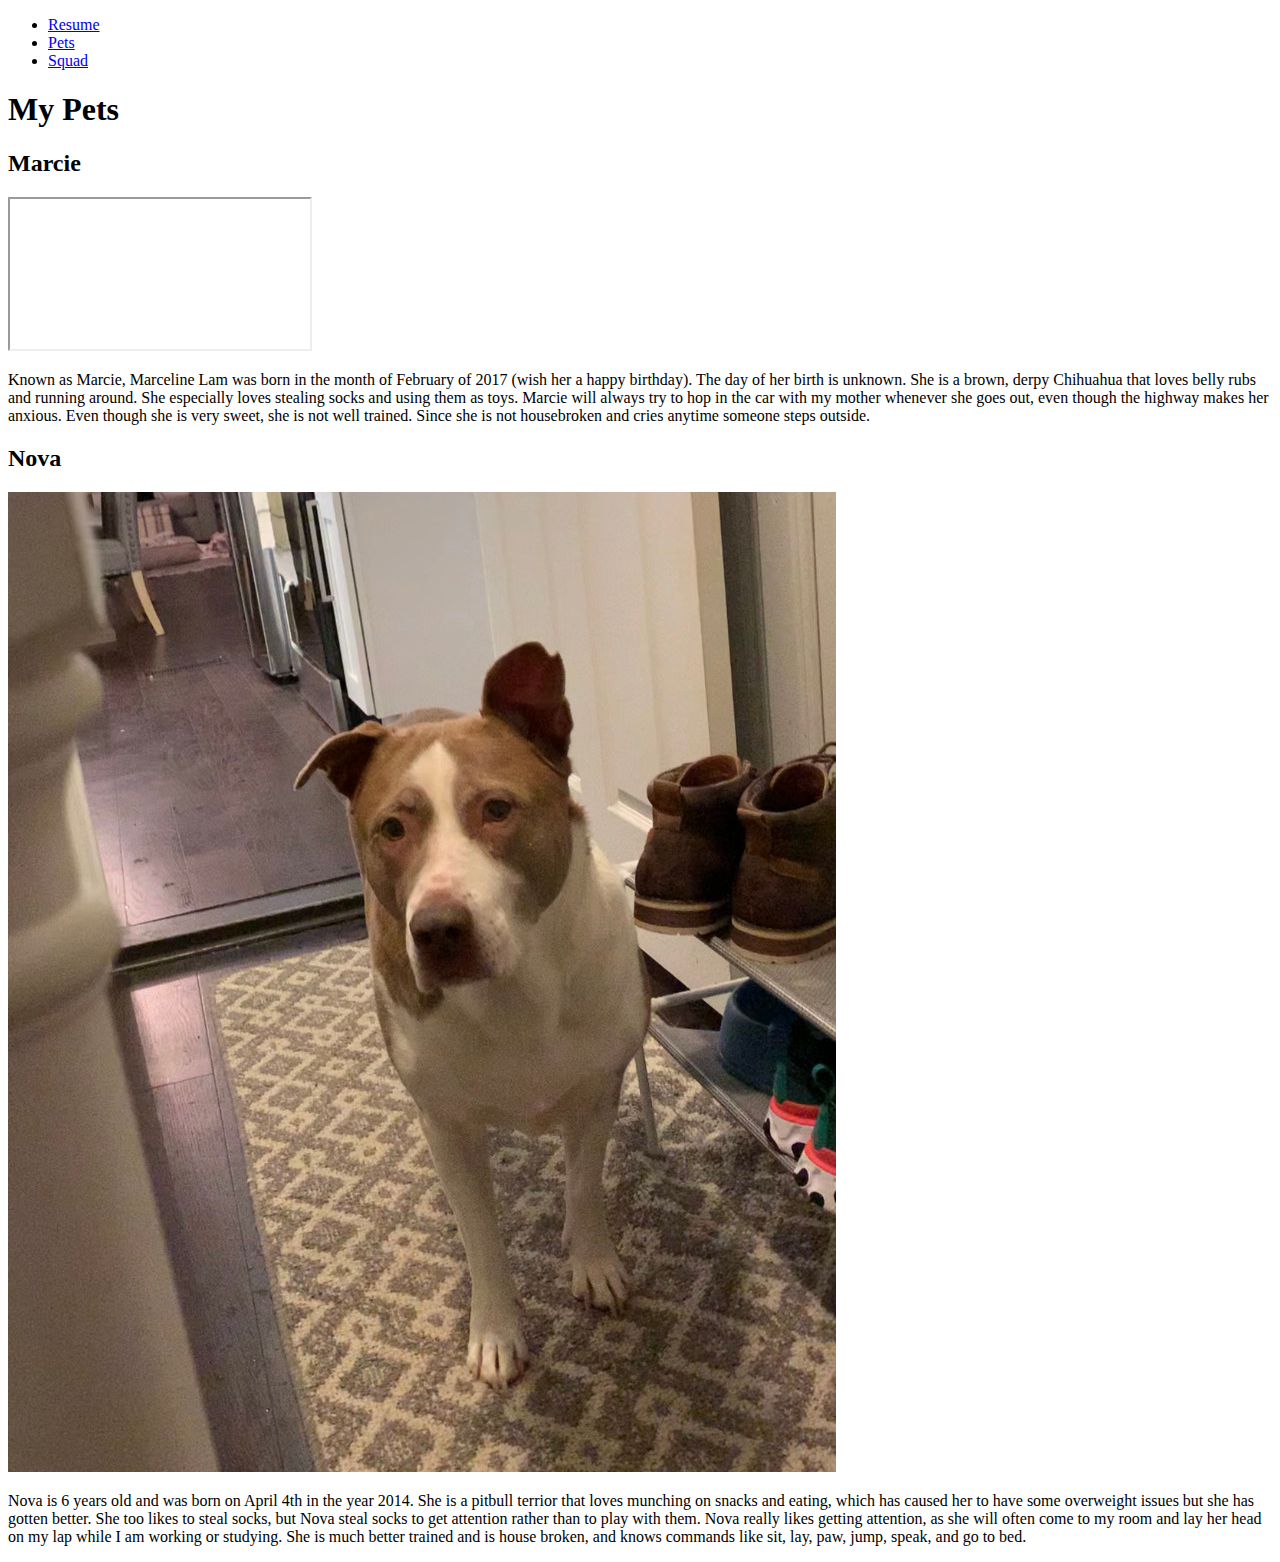
==== pets.html @ 7bb412da "Update pets.html" ====
<!DOCTYPE html>
<html lang="en">
    <head>
	 <meta charset="UTF-8">
	 <title>Pets</title>
	</head>
	<body>
	 <nav id="navigation">
	    <ul class="nav">
		  <li id="nav-resume"><a href="index.html">Resume</a></li>
		  <li id="nav-pets"><a href="pets.html">Pets</a></li>
		  <li id="nav-squad"><a href="squad.html">Squad</a></li>
		</ul>
	  </nav>
	 <h1>My Pets</h1>
	 <h2>Marcie</h2>
	 <iframe src="https://www.youtube.com/embed/obDt9lSb0rw" allowfullscreen></iframe>
	 <p>Known as Marcie, Marceline Lam was born in the month of February of 2017 (wish her a happy birthday). The day of her birth is unknown. She is a brown, derpy Chihuahua that loves belly rubs and running around. 
	    She especially loves stealing socks and using them as toys. Marcie will always try to hop in the car with my mother whenever she goes out, even though the highway makes her anxious. Even though she is very sweet, she
	    is not well trained. Since she is not housebroken and cries anytime someone steps outside. 
	 </p>
	 <h2>Nova</h2>
	 <img src="photos/nova.JPG" alt="Nova being nosy">
	 <p>Nova is 6 years old and was born on April 4th in the year 2014. She is a pitbull terrior that loves munching on snacks and eating, which has caused her to have some overweight issues but she has gotten better.
	    She too likes to steal socks, but Nova steal socks to get attention rather than to play with them. Nova really likes getting attention, as she will often come to my room and lay her head on my lap while I am working or studying.
	    She is much better trained and is house broken, and knows commands like sit, lay, paw, jump, speak, and go to bed.
	 </p> 
	</body>
</html>
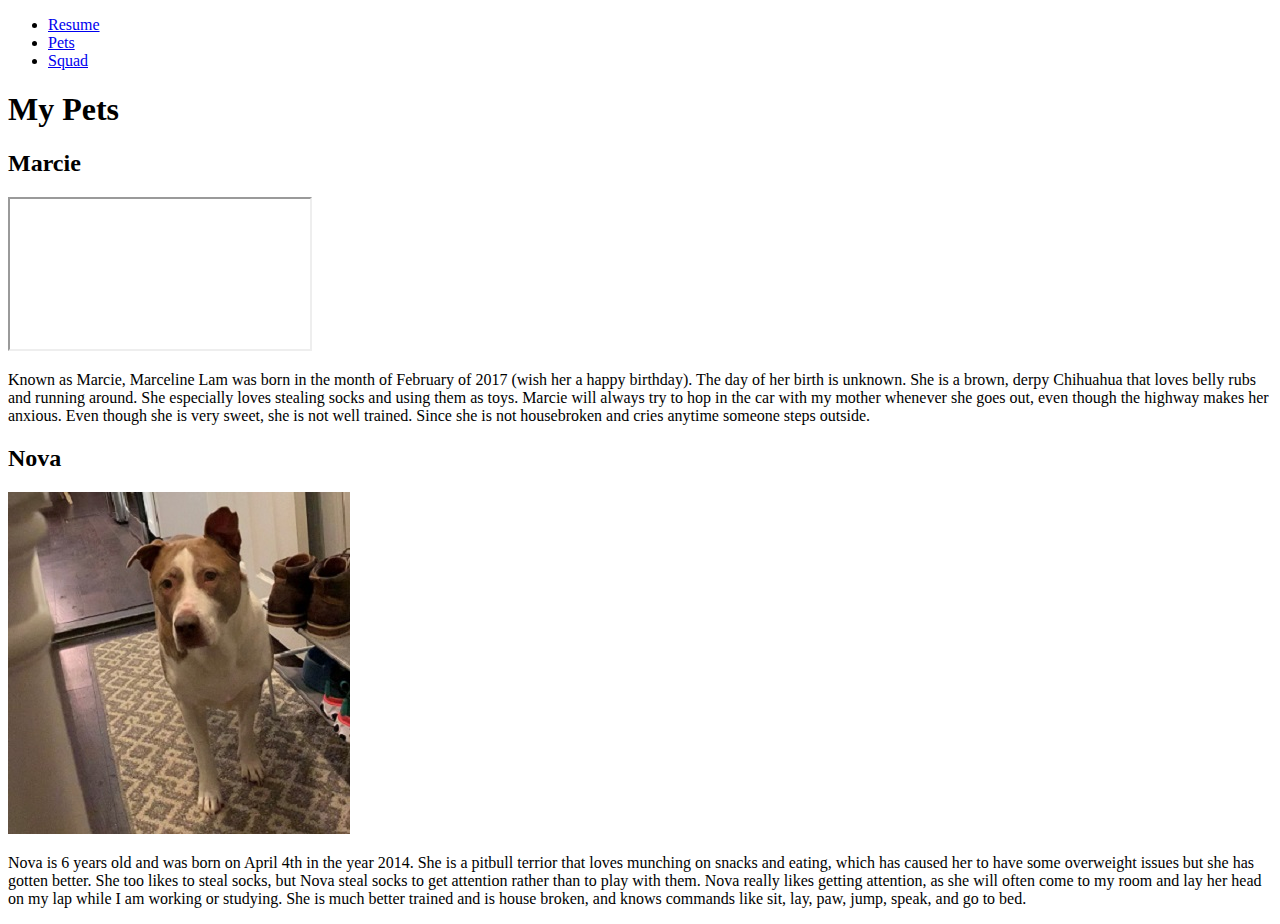
==== commit 39992959: "Update pets.html" ====
--- a/pets.html
+++ b/pets.html
@@ -3,6 +3,7 @@
     <head>
 	 <meta charset="UTF-8">
 	 <title>Pets</title>
+	 <link rel="stylesheet" href="CSS/style.css">
 	</head>
 	<body>
 	 <nav id="navigation">
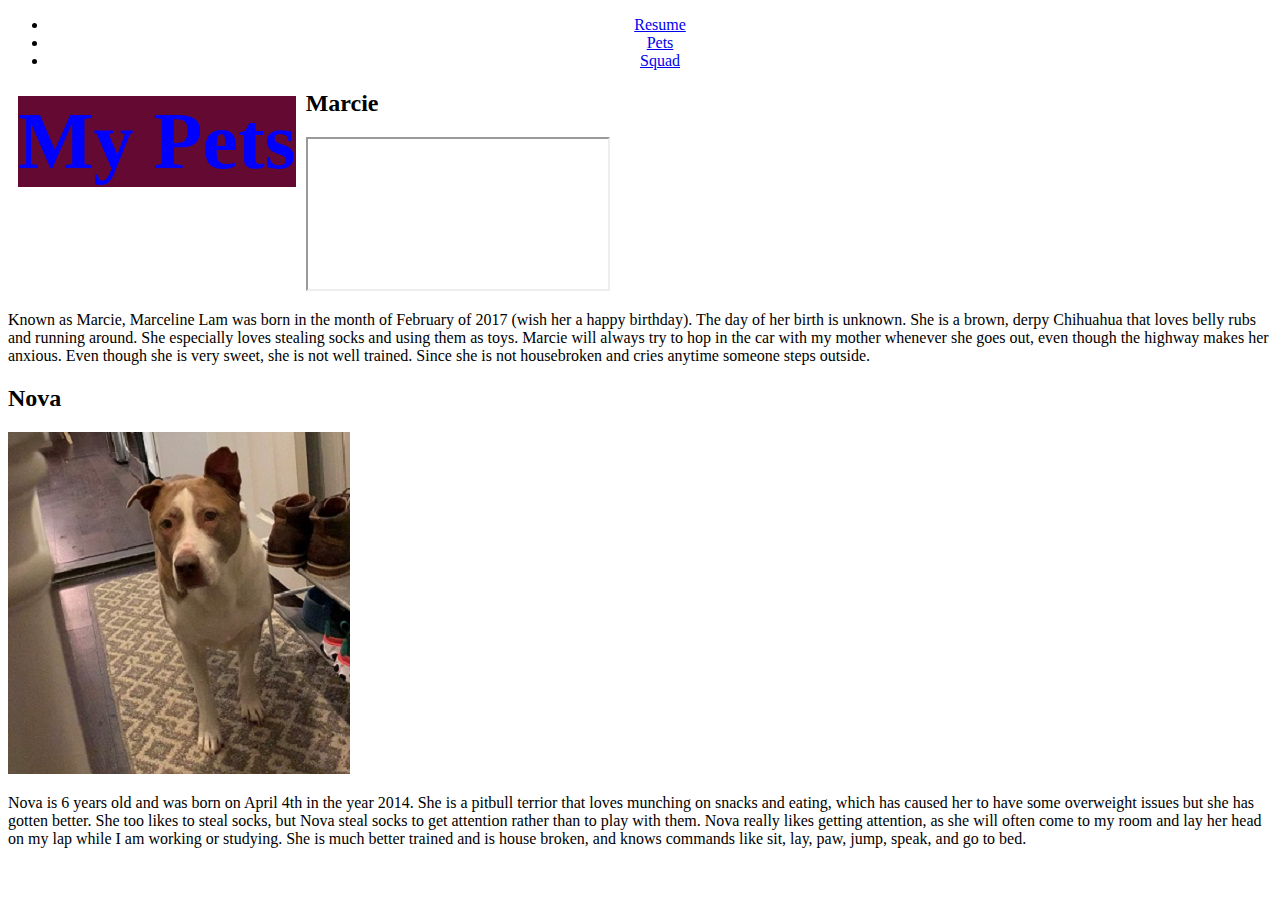
==== commit a5fe062a: "Update pets.html" ====
--- a/pets.html
+++ b/pets.html
@@ -3,14 +3,14 @@
     <head>
 	 <meta charset="UTF-8">
 	 <title>Pets</title>
-	 <link rel="stylesheet" href="CSS/style.css">
+	 <link rel="stylesheet" href="CSS/styles.css">
 	</head>
 	<body>
 	 <nav id="navigation">
-	    <ul class="nav">
-		  <li id="nav-resume"><a href="index.html">Resume</a></li>
-		  <li id="nav-pets"><a href="pets.html">Pets</a></li>
-		  <li id="nav-squad"><a href="squad.html">Squad</a></li>
+	    <ul class="center">
+		  <li id="cent-resume"><a href="index.html">Resume</a></li>
+		  <li id="cent-pets"><a href="pets.html">Pets</a></li>
+		  <li id="cent-squad"><a href="squad.html">Squad</a></li>
 		</ul>
 	  </nav>
 	 <h1>My Pets</h1>
--- a/CSS/styles.css
+++ b/CSS/styles.css
@@ -0,0 +1,19 @@
+	.center { 
+	   text-align: center;
+	}
+	
+	
+	h1 {
+		color: blue;
+		background-color: rgb(100, 010, 050);
+		font-family: verdana;
+		float: left;
+		font-size: 5em;
+		margin: 10px 10px;
+	}
+
+	#blue {
+		color:blue;
+	}
+	
+	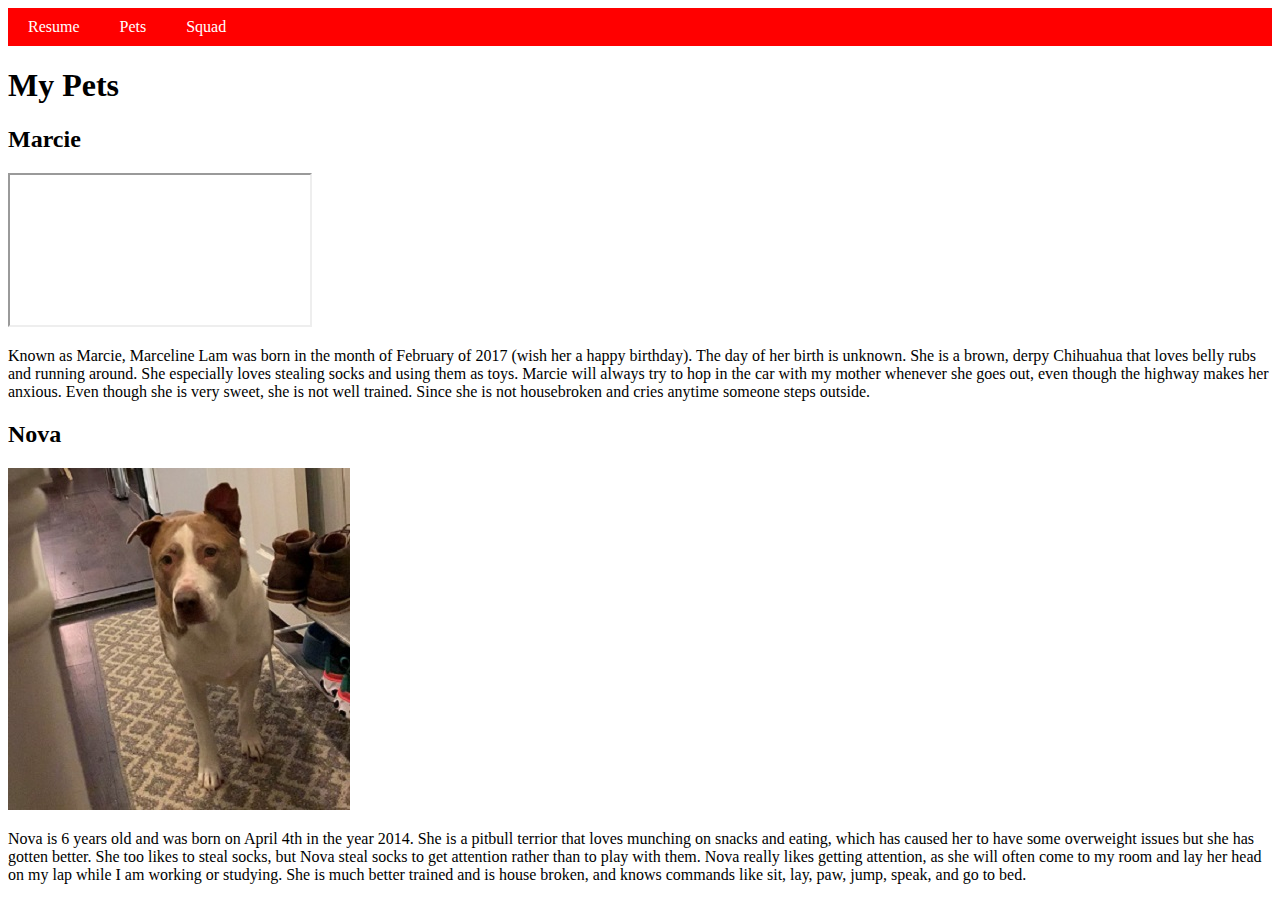
==== commit f099ad3c: "Update pets.html" ====
--- a/pets.html
+++ b/pets.html
@@ -7,7 +7,7 @@
 	</head>
 	<body>
 	 <nav id="navigation">
-	    <ul class="center">
+	    <ul class="navbar">
 		  <li id="cent-resume"><a href="index.html">Resume</a></li>
 		  <li id="cent-pets"><a href="pets.html">Pets</a></li>
 		  <li id="cent-squad"><a href="squad.html">Squad</a></li>
--- a/CSS/styles.css
+++ b/CSS/styles.css
@@ -1,15 +1,45 @@
-	.center { 
+	#navbar { 
 	   text-align: center;
 	}
+	
+	#navigation {
+		background-color: red;
+	}
+	
+	#navigation ul {
+		list-style-type: none;
+		margin: 0;
+		padding: 0;
+		display: inline-block;
+		vertical-align: top; 
+	}
+	
+	#navigation ul li {
+		float: left;
+	}
+	
+	#navigation ul li a {
+		display: block;
+		padding: 10px 20px;
+		color: #fff;
+		text-decoration: none;
+	}
+	
+	#navigation ul li a: hover {
+		background-color: #000;
+	}
+	
+	#contacts {
+		font-family: 'Playfair Display', serif;
 	
 	
 	h1 {
 		color: blue;
-		background-color: rgb(100, 010, 050);
+		background-color: rgb(050, 050, 000);
 		font-family: verdana;
-		float: left;
-		font-size: 5em;
-		margin: 10px 10px;
+		float: center;
+		font-size: 1em;
+		margin: 5px 5px;
 	}
 
 	#blue {
